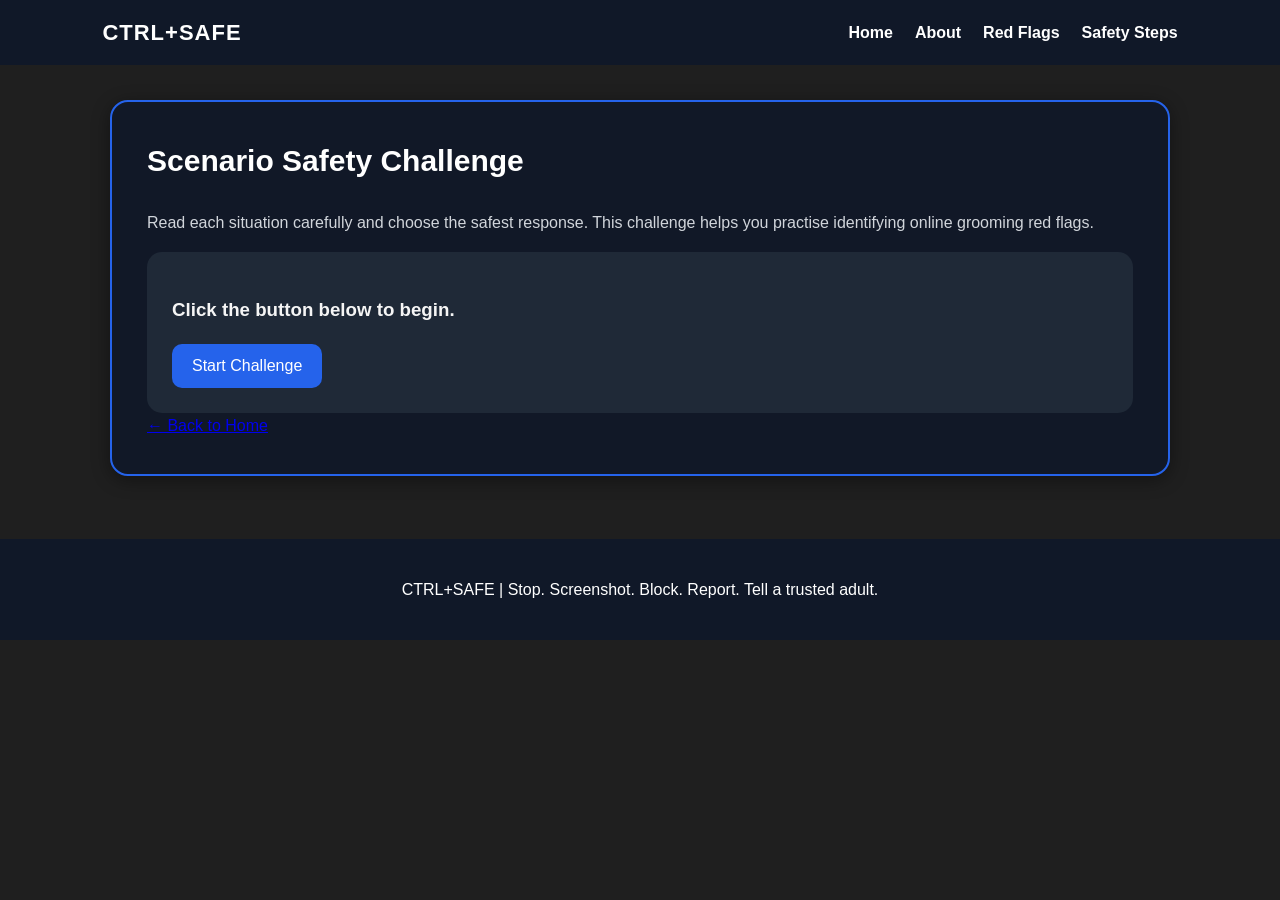
==== challenge.html @ f174aeea "Improve CTRL+SAFE safety steps section & move safety challenge to separate page" ====
<!DOCTYPE html>
<html lang="en">
<head>
  <meta charset="UTF-8" />
  <meta name="viewport" content="width=device-width, initial-scale=1.0" />
  <title>CTRL+SAFE Challenge</title>
  <link rel="stylesheet" href="style.css" />
</head>
<body>

  <nav class="navbar">
    <div class="logo">CTRL+SAFE</div>
    <ul>
      <li><a href="index.html">Home</a></li>
      <li><a href="index.html#about">About</a></li>
      <li><a href="index.html#redflags">Red Flags</a></li>
      <li><a href="index.html#safety">Safety Steps</a></li>
    </ul>
  </nav>

  <main>
    <section id="quiz" class="section quiz-section challenge-page">
      <h2>Scenario Safety Challenge</h2>
      <p class="quiz-intro">
        Read each situation carefully and choose the safest response. This challenge helps you practise identifying online grooming red flags.
      </p>

      <div id="quiz-box">
        <p id="progress"></p>
        <h3 id="question">Click the button below to begin.</h3>
        <div id="options"></div>
        <p id="feedback"></p>
        <button id="start-btn" onclick="startQuiz()">Start Challenge</button>
      </div>

      <a href="index.html" class="back-home-btn">← Back to Home</a>
    </section>
  </main>

  <footer>
    <p>CTRL+SAFE | Stop. Screenshot. Block. Report. Tell a trusted adult.</p>
  </footer>

  <script src="script.js"></script>
</body>
</html>
---- style.css ----
* {
  box-sizing: border-box;
}

html {
  scroll-behavior: smooth;
}

body {
  margin: 0;
  font-family: Arial, sans-serif;
  background: #1f1f1f;
  color: #f5f5f5;
  line-height: 1.6;
}

.navbar {
  background: #101828;
  color: white;
  padding: 15px 8%;
  display: flex;
  justify-content: space-between;
  align-items: center;
  position: sticky;
  top: 0;
  z-index: 10;
}

.logo {
  font-size: 22px;
  font-weight: bold;
  letter-spacing: 1px;
}

.navbar ul {
  list-style: none;
  display: flex;
  gap: 22px;
  margin: 0;
  padding: 0;
}

.navbar a {
  color: white;
  text-decoration: none;
  font-weight: bold;
}

.navbar a:hover {
  color: #93c5fd;
}

.hero {
  background: linear-gradient(135deg, #101828, #2563eb);
  color: white;
  min-height: 420px;
  display: flex;
  align-items: center;
  justify-content: center;
  text-align: center;
  padding: 60px 20px;
}

.hero-content {
  max-width: 800px;
}

.hero h1 {
  font-size: 60px;
  margin: 0;
  letter-spacing: 3px;
}

.hero p {
  font-size: 20px;
  margin: 20px 0;
}

.hero-btn,
#start-btn,
.option-btn {
  background: #2563eb;
  color: white;
  border: none;
  padding: 13px 20px;
  border-radius: 10px;
  cursor: pointer;
  font-size: 16px;
  text-decoration: none;
  display: inline-block;
}

.hero-btn {
  background: white;
  color: #1d4ed8;
  font-weight: bold;
}

.big-challenge-btn {
  font-size: 22px;
  padding: 18px 32px;
  border-radius: 16px;
  margin-top: 15px;
  box-shadow: 0 8px 20px rgba(37, 99, 235, 0.35);
  transition: transform 0.2s ease, box-shadow 0.2s ease;
}

.big-challenge-btn:hover {
  transform: scale(1.06);
  box-shadow: 0 10px 25px rgba(37, 99, 235, 0.5);
}

.hero-btn:hover {
  background: #dbeafe;
}

#start-btn:hover,
.option-btn:hover {
  background: #1d4ed8;
}

main {
  max-width: 1100px;
  margin: auto;
  padding: 35px 20px;
}

.section {
  background: #2b2b2b;
  color: #f5f5f5;
  padding: 35px;
  margin-bottom: 28px;
  border-radius: 18px;
  box-shadow: 0 4px 18px rgba(0, 0, 0, 0.4);
}

.section h2 {
  color: #ffffff;
  margin-top: 0;
  font-size: 30px;
}

#redflags {
  background: #130909;
  border: 2px solid #7f1d1d;
}

#redflags h2 {
  color: #ff4d4d;
}

#redflags .card {
  background: #1a1a1a;
  border-left: 5px solid #dc2626;
  color: #f5f5f5;
}

#redflags .card h3 {
  color: #ff4d4d;
}

.cards {
  display: grid;
  grid-template-columns: repeat(3, 1fr);
  gap: 18px;
}

.card {
  background: #1f2937;
  color: #f5f5f5;
  padding: 20px;
  border-radius: 14px;
  border-left: 5px solid #2563eb;
}

.card h3 {
  margin-top: 0;
  color: #1d4ed8;
}

.safety-section {
  background: linear-gradient(135deg, #064e3b, #10b981);
  color: #ecfdf5;
  border: 2px solid #34d399;
}

.safety-section h2 {
  color: #ffffff;
}

.safety-intro {
  font-size: 18px;
  color: #ecfdf5;
  margin-bottom: 25px;
}

.steps {
  display: grid;
  grid-template-columns: repeat(5, 1fr);
  gap: 15px;
}

.step {
  background: #ecfdf5;
  color: #064e3b;
  padding: 18px;
  border-radius: 16px;
  border-top: 6px solid #22c55e;
  box-shadow: 0 6px 16px rgba(0, 0, 0, 0.25);
}

.step h3 {
  margin-top: 0;
  color: #047857;
}

.knowledge-box {
  background: rgba(255, 255, 255, 0.95);
  color: #064e3b;
  padding: 25px;
  border-radius: 18px;
  margin-top: 25px;
  box-shadow: 0 6px 16px rgba(0, 0, 0, 0.22);
}

.knowledge-box h3 {
  margin-top: 0;
  color: #065f46;
}

.report-grid {
  display: grid;
  grid-template-columns: repeat(3, 1fr);
  gap: 18px;
}

.report-card {
  background: #d1fae5;
  color: #064e3b;
  padding: 20px;
  border-radius: 15px;
  border-left: 6px solid #059669;
}

.report-card h4 {
  margin-top: 0;
  color: #047857;
  font-size: 20px;
}

.safety-list {
  padding-left: 22px;
}

.safety-list li {
  margin-bottom: 12px;
}

.quiz-section {
  background: #111827;
  border: 2px solid #2563eb;
}

.quiz-intro {
  color: #d1d5db;
}

#quiz-box {
  background: #1f2937;
  color: #f5f5f5;
  padding: 25px;
  border-radius: 15px;
}

#progress {
  font-weight: bold;
  color: #2563eb;
}

.option-btn {
  display: block;
  width: 100%;
  margin: 10px 0;
  text-align: left;
}

#feedback {
  font-weight: bold;
  margin-top: 15px;
}

footer {
  text-align: center;
  background: #101828;
  color: white;
  padding: 22px;
}

@media (max-width: 900px) {
  .cards,
  .steps,
  .report-grid {
    grid-template-columns: repeat(2, 1fr);
  }

  .hero h1 {
    font-size: 44px;
  }
}

@media (max-width: 650px) {
  .navbar {
    flex-direction: column;
    gap: 12px;
  }

  .navbar ul {
    flex-wrap: wrap;
    justify-content: center;
  }

  .cards,
  .steps,
  .report-grid {
    grid-template-columns: 1fr;
  }

  .hero h1 {
    font-size: 36px;
  }

  .challenge-page {
  margin-top: 40px;
  min-height: 500px;
}

.back-home-btn {
  display: inline-block;
  margin-top: 25px;
  color: #ffffff;
  text-decoration: none;
  font-weight: bold;
  background: transparent;
}

.back-home-btn:hover {
  color: #dbeafe;
}
}
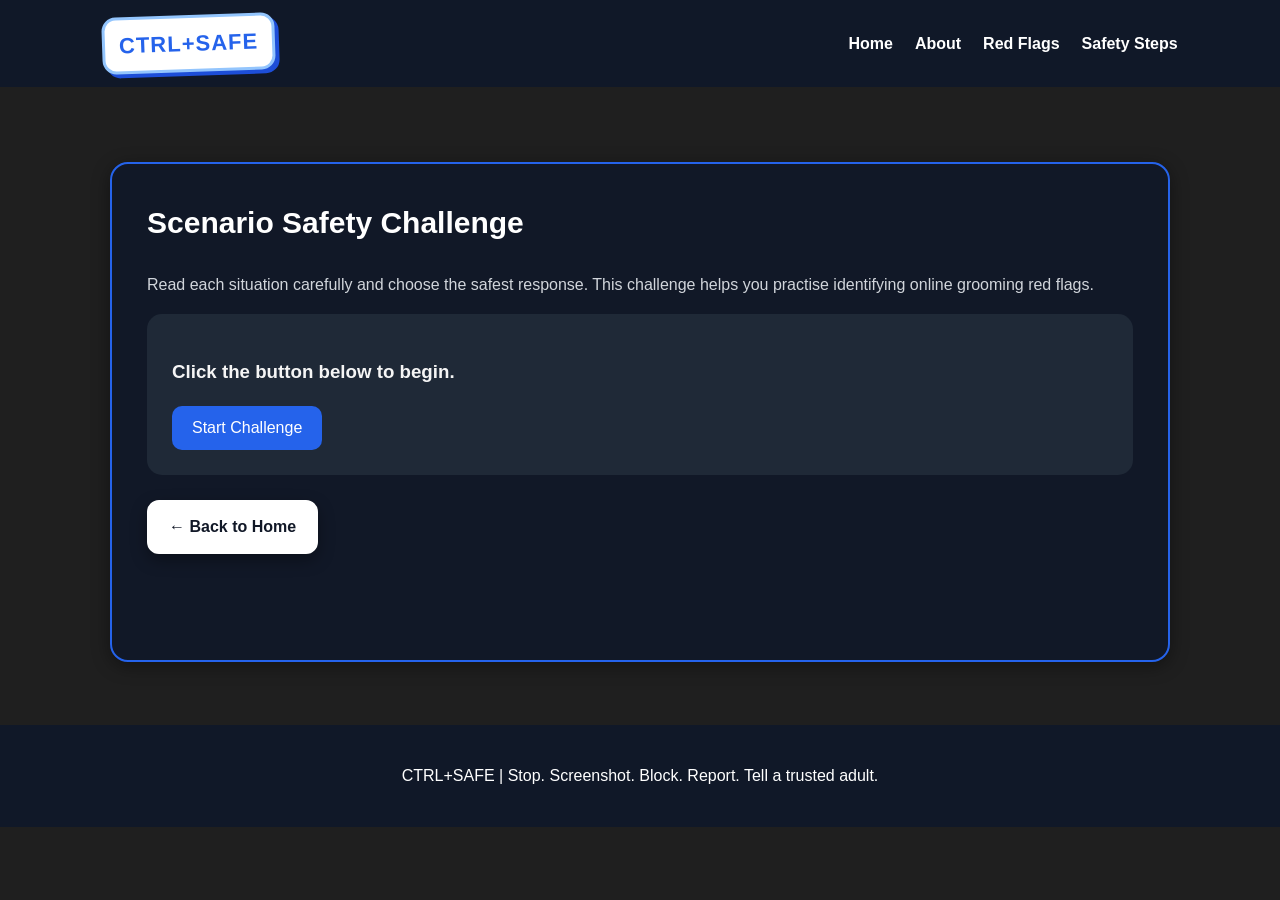
==== commit 2d6979ae: "Improve CTRL+SAFE visuals and challenge content & add official report channel logos" ====
--- a/challenge.html
+++ b/challenge.html
@@ -9,7 +9,7 @@
 <body>
 
   <nav class="navbar">
-    <div class="logo">CTRL+SAFE</div>
+    <div class="logo comic-logo">CTRL+SAFE</div>
     <ul>
       <li><a href="index.html">Home</a></li>
       <li><a href="index.html#about">About</a></li>
--- a/style.css
+++ b/style.css
@@ -30,6 +30,30 @@
   font-size: 22px;
   font-weight: bold;
   letter-spacing: 1px;
+}
+
+.comic-logo {
+  font-family: "Comic Sans MS", "Trebuchet MS", Arial, sans-serif;
+  background: #ffffff;
+  color: #2563eb;
+  padding: 8px 14px;
+  border-radius: 14px;
+  border: 3px solid #93c5fd;
+  box-shadow: 4px 4px 0 #1d4ed8;
+  transform: rotate(-2deg);
+}
+
+.comic-title {
+  font-family: "Comic Sans MS", "Trebuchet MS", Arial, sans-serif;
+  display: inline-block;
+  background: #ffffff;
+  color: #2563eb;
+  padding: 15px 28px;
+  border-radius: 22px;
+  border: 5px solid #93c5fd;
+  box-shadow: 8px 8px 0 #1d4ed8;
+  text-shadow: 2px 2px 0 #dbeafe;
+  transform: rotate(-1deg);
 }
 
 .navbar ul {
@@ -248,12 +272,40 @@
   font-size: 20px;
 }
 
+.report-card h4 {
+  display: flex;
+  align-items: center;
+  gap: 10px;
+  margin-top: 0;
+  color: #047857;
+  font-size: 20px;
+}
+
+.real-logo {
+  width: 38px;
+  height: 38px;
+  object-fit: contain;
+  background: white;
+  padding: 4px;
+  border-radius: 8px;
+}
+
 .safety-list {
   padding-left: 22px;
 }
 
 .safety-list li {
   margin-bottom: 12px;
+}
+
+.important-title {
+  color: #b91c1c !important;
+  font-size: 24px;
+  text-align: center;
+  background: #fee2e2;
+  padding: 12px;
+  border-radius: 12px;
+  border: 2px solid #ef4444;
 }
 
 .quiz-section {
@@ -299,7 +351,8 @@
 @media (max-width: 900px) {
   .cards,
   .steps,
-  .report-grid {
+  .report-grid,
+  .infographic-row {
     grid-template-columns: repeat(2, 1fr);
   }
 
@@ -321,29 +374,133 @@
 
   .cards,
   .steps,
-  .report-grid {
+  .report-grid,
+  .infographic-row {
     grid-template-columns: 1fr;
   }
 
   .hero h1 {
     font-size: 36px;
   }
-
-  .challenge-page {
+}
+
+/* Challenge page */
+.challenge-page {
   margin-top: 40px;
   min-height: 500px;
 }
 
-.back-home-btn {
+/* Force Back to Home button to be white */
+.back-home-btn,
+.back-home-btn:visited {
   display: inline-block;
   margin-top: 25px;
-  color: #ffffff;
+  color: #111827 !important;
+  background: #ffffff !important;
+  padding: 12px 20px;
+  border-radius: 12px;
   text-decoration: none;
   font-weight: bold;
-  background: transparent;
+  border: 2px solid #ffffff;
+  box-shadow: 0 6px 16px rgba(0, 0, 0, 0.35);
 }
 
 .back-home-btn:hover {
-  color: #dbeafe;
-}
+  background: #dbeafe !important;
+  color: #111827 !important;
+}
+
+/* About section */
+.about-section {
+  background: #202020;
+}
+
+.infographic-row {
+  display: grid;
+  grid-template-columns: repeat(4, 1fr);
+  gap: 18px;
+  margin-top: 25px;
+}
+
+.info-stat {
+  background: #111827;
+  padding: 18px;
+  border-radius: 16px;
+  text-align: center;
+  border-bottom: 5px solid #2563eb;
+  box-shadow: 0 6px 14px rgba(0, 0, 0, 0.3);
+}
+
+.stat-icon {
+  font-size: 34px;
+  margin: 0 0 6px 0;
+  padding: 0;
+  line-height: 1;
+}
+
+.info-stat h3 {
+  color: #93c5fd;
+  margin: 4px 0 6px 0;
+  padding: 0;
+}
+
+.info-stat p {
+  font-size: 14px;
+  margin: 0;
+  padding: 0;
+  line-height: 1.4;
+}
+
+/* Mini chart */
+.mini-chart {
+  margin-top: 28px;
+  background: #111827;
+  padding: 25px;
+  border-radius: 18px;
+  border-left: 6px solid #2563eb;
+}
+
+.mini-chart h3 {
+  margin-top: 0;
+  color: #93c5fd;
+}
+
+.chart-step {
+  display: flex;
+  flex-direction: row;
+  align-items: center;
+  gap: 12px;
+  background: #1f2937;
+  padding: 14px 16px;
+  margin: 10px 0;
+  border-radius: 14px;
+}
+
+.chart-step span {
+  background: #2563eb;
+  color: white;
+  font-weight: bold;
+  min-width: 34px;
+  width: 34px;
+  height: 34px;
+  display: inline-flex;
+  align-items: center;
+  justify-content: center;
+  border-radius: 50%;
+  flex-shrink: 0;
+  line-height: 1;
+}
+
+.chart-step p {
+  margin: 0;
+  padding: 0;
+  line-height: 1.4;
+}
+
+.danger-step {
+  border: 2px solid #dc2626;
+}
+
+.danger-step span {
+  background: #dc2626;
 }
